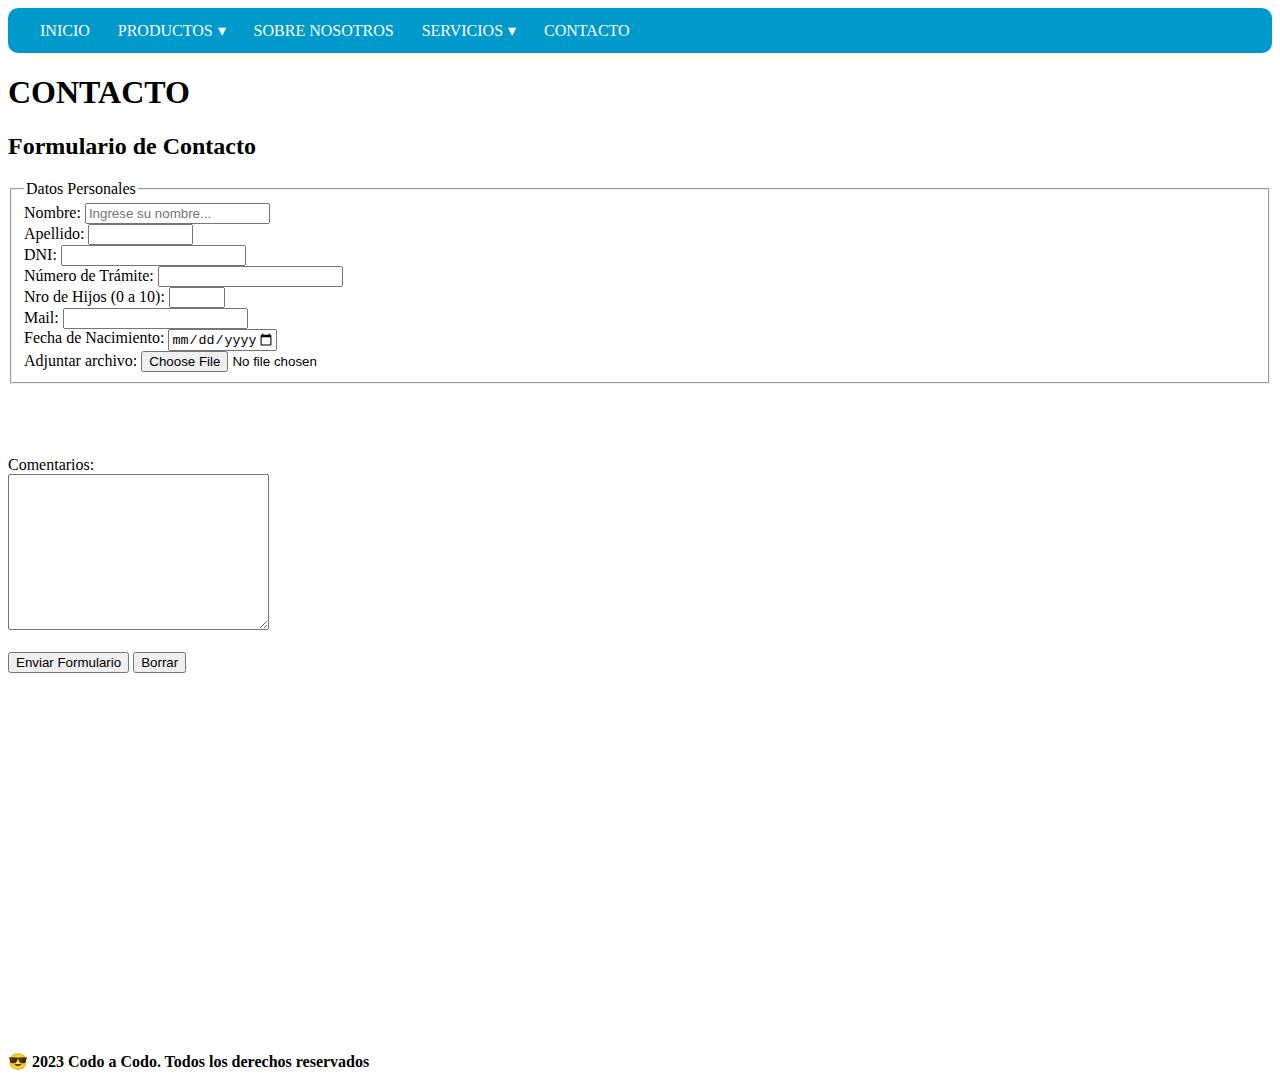
==== contacto.html @ e1ec59d2 "Proyecto Petspa" ====
<!DOCTYPE html>
<html>

<head>
    <meta charset='UTF-8'>
    <link rel='stylesheet' href='css/style.css'>
    <script src='js/script.js'></script>
    <title>PUPPY - Spa Canino</title>
    <!-- Agregar el Favicon -->
    <link rel="icon" href="img/android-chrome-192x192.png">
</head>

<body>
    <nav id='menu'>
        <input type='checkbox' id='responsive-menu' onclick='updatemenu()'><label></label>
        <ul>
            <li><a href='index.html'>INICIO</a></li>
            <li><a class='dropdown-arrow' href='http://'>PRODUCTOS</a>
                <ul class='sub-menus'>
                    <li><a href='http://'>Products 1</a></li>
                    <li><a href='http://'>Products 2</a></li>
                    <li><a href='http://'>Products 3</a></li>
                    <li><a href='http://'>Products 4</a></li>
                </ul>
            </li>
            <li><a href='sobrenosotros.html'>SOBRE NOSOTROS</a></li>
            <li><a class='dropdown-arrow' href='servicios.html'>SERVICIOS</a>
                <ul class='sub-menus'>
                    <li><a href='http://'>PELUQUERIA</a></li>
                    <li><a href='http://'>SPA</a></li>
                    <li><a href='http://'>Services 3</a></li>
                </ul>
            </li>
            <li><a href='contacto.html'>CONTACTO</a></li>
        </ul>
    </nav>



    <main>
        <section>
            <h1>CONTACTO</h1>
            <h2>Formulario de Contacto</h2>
            <form action="">
                <fieldset>
                    <legend>Datos Personales</legend>

                    <!-- Nombre -->
                    <label for="nombre">Nombre: </label>
                    <input type="text" name="nombre" id="nombre" placeholder="Ingrese su nombre...">

                    <br>
                    <!-- Apellido -->
                    <label for="apellido">Apellido: </label>
                    <input type="text" name="apellido" id="apellido" size="10" maxlength="5" required>

                    <br>
                    <!-- DNI -->
                    <label for="dni">DNI: </label>
                    <input type="number">

                    <br>
                    <!-- Nro de Trámite -->
                    <label for="nro_tramite">Número de Trámite: </label>
                    <input type="password">

                    <br>
                    <!-- Cant de Hijos -->
                    <label for="hijos">Nro de Hijos (0 a 10): </label>
                    <input type="number" min="0" max="10">

                    <br>
                    <!-- Mail -->
                    <label for="mail">Mail: </label>
                    <input type="email">

                    <br>
                    <!-- Fecha de Nacimiento -->
                    <label for="fecnac">Fecha de Nacimiento: </label>
                    <input type="date" min="2023-01-01" max="2023-12-31">

                    <br>
                    <!-- Adjuntar archivo -->
                    <label for="archivo">Adjuntar archivo: </label>
                    <input type="file">
                </fieldset>


                <br><br>

                </fieldset>

                <br><br>
                <!-- Comentarios -->
                <label for="comentarios">Comentarios: </label>
                <br>
                <textarea name="comentarios" id="comentarios" cols="30" rows="10"></textarea>

                <br><br>

                <!-- Botones -->
                <input type="submit" value="Enviar Formulario">
                <input type="reset" value="Borrar">


            </form>

        </section>
        <br><br><br>
        <section>
            <iframe
                src="https://www.google.com/maps/embed?pb=!1m18!1m12!1m3!1d210177.06960026242!2d-58.66172176718747!3d-34.6037389!2m3!1f0!2f0!3f0!3m2!1i1024!2i768!4f13.1!3m3!1m2!1s0x4aa9f0a6da5edb%3A0x11bead4e234e558b!2sObelisco!5e0!3m2!1ses!2sar!4v1692050566059!5m2!1ses!2sar"
                width="400" height="300" style="border:0;" allowfullscreen="" loading="lazy"
                referrerpolicy="no-referrer-when-downgrade"></iframe>
        </section>
    </main>



    <footer>
        <h4>😎 2023 Codo a Codo. Todos los derechos reservados </h4>
    </footer>
</body>

</html>
---- css/style.css ----
#menu {
	background: #0099CC;
	color: #FFF;
	height: 45px;
	padding-left: 18px;
	border-radius: 10px;
}
#menu ul, #menu li {
	margin: 0 auto;
	padding: 0;
	list-style: none
}
#menu ul {
	width: 100%;
}
#menu li {
	float: left;
	display: inline;
	position: relative;
}
#menu a {
	display: block;
	line-height: 45px;
	padding: 0 14px;
	text-decoration: none;
	color: #FFFFFF;
	font-size: 16px;
}
#menu a.dropdown-arrow:after {
	content: "\25BE";
	margin-left: 5px;
}
#menu li a:hover {
	color: #0099CC;
	background: #F2F2F2;
}
#menu input {
	display: none;
	margin: 0;
	padding: 0;
	height: 45px;
	width: 100%;
	opacity: 0;
	cursor: pointer
}
#menu label {
	display: none;
	line-height: 45px;
	text-align: center;
	position: absolute;
	left: 35px
}
#menu label:before {
	font-size: 1.6em;
	content: "\2261"; 
	margin-left: 20px;
}
#menu ul.sub-menus{
	height: auto;
	overflow: hidden;
	width: 170px;
	background: #444444;
	position: absolute;
	z-index: 99;
	display: none;
}
#menu ul.sub-menus li {
	display: block;
	width: 100%;
}
#menu ul.sub-menus a {
	color: #FFFFFF;
	font-size: 16px;
}
#menu li:hover ul.sub-menus {
	display: block
}
#menu ul.sub-menus a:hover{
	background: #F2F2F2;
	color: #444444;
}
@media screen and (max-width: 800px){
	#menu {position:relative}
	#menu ul {background:#111;position:absolute;top:100%;right:0;left:0;z-index:3;height:auto;display:none}
	#menu ul.sub-menus {width:100%;position:static;}
	#menu ul.sub-menus a {padding-left:30px;}
	#menu li {display:block;float:none;width:auto;}
	#menu input, #menu label {position:absolute;top:0;left:0;display:block}
	#menu input {z-index:4}
	#menu input:checked + label {color:white}
	#menu input:checked + label:before {content:"\00d7"}
	#menu input:checked ~ ul {display:block}
}
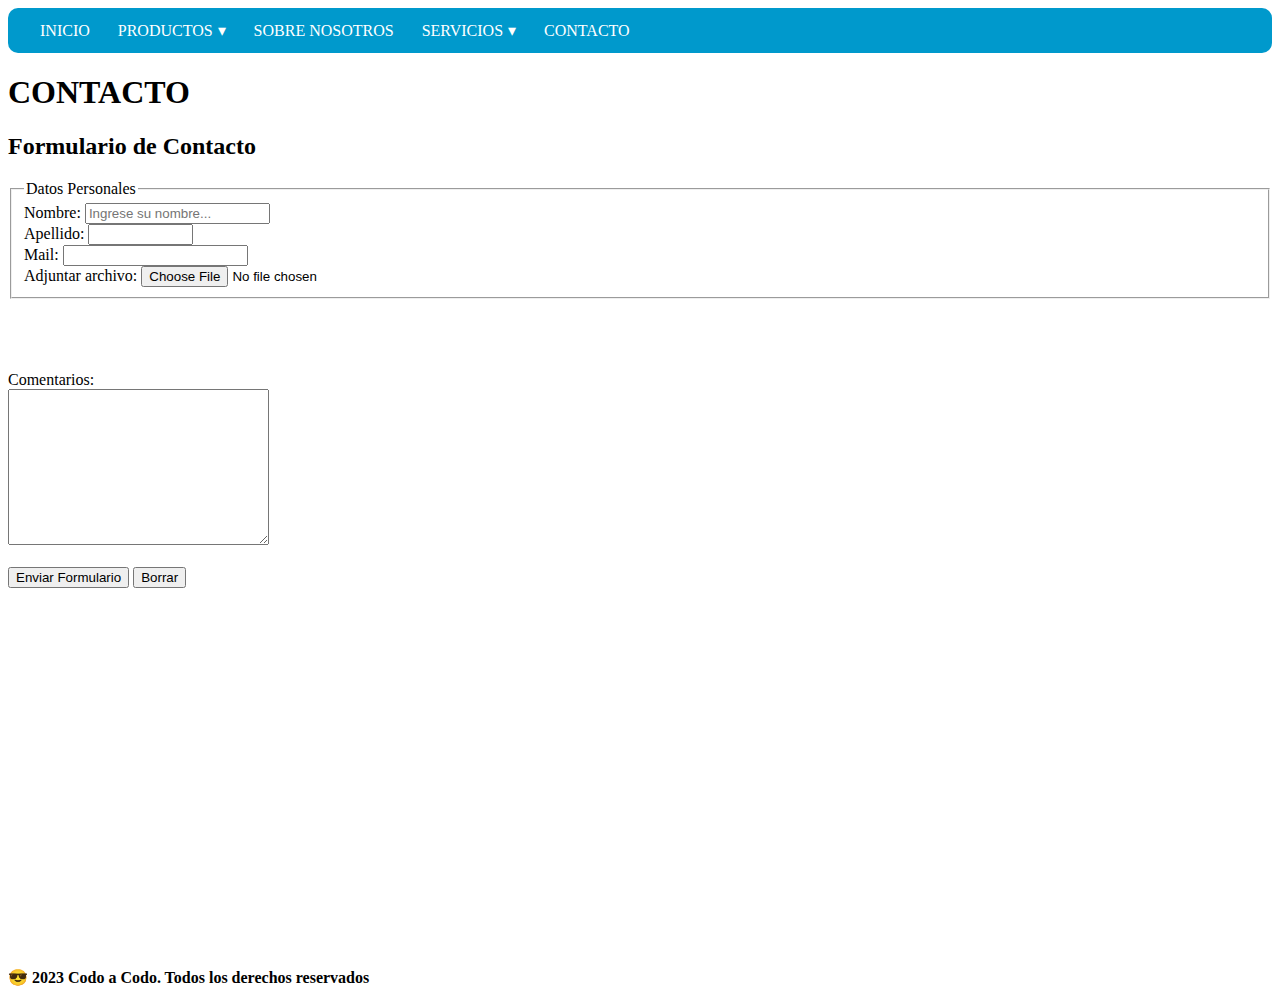
==== commit d97aeaa6: "Update proyecto" ====
--- a/contacto.html
+++ b/contacto.html
@@ -17,10 +17,10 @@
             <li><a href='index.html'>INICIO</a></li>
             <li><a class='dropdown-arrow' href='http://'>PRODUCTOS</a>
                 <ul class='sub-menus'>
-                    <li><a href='http://'>Products 1</a></li>
-                    <li><a href='http://'>Products 2</a></li>
-                    <li><a href='http://'>Products 3</a></li>
-                    <li><a href='http://'>Products 4</a></li>
+                    <li><a href='http://'>Producto 1</a></li>
+                    <li><a href='http://'>Producto 2</a></li>
+                    <li><a href='http://'>Producto 3</a></li>
+                    <li><a href='http://'>Producto 4</a></li>
                 </ul>
             </li>
             <li><a href='sobrenosotros.html'>SOBRE NOSOTROS</a></li>
@@ -28,7 +28,7 @@
                 <ul class='sub-menus'>
                     <li><a href='http://'>PELUQUERIA</a></li>
                     <li><a href='http://'>SPA</a></li>
-                    <li><a href='http://'>Services 3</a></li>
+                    <li><a href='http://'>ATENCIÓN VETERINARIA</a></li>
                 </ul>
             </li>
             <li><a href='contacto.html'>CONTACTO</a></li>
@@ -55,29 +55,9 @@
                     <input type="text" name="apellido" id="apellido" size="10" maxlength="5" required>
 
                     <br>
-                    <!-- DNI -->
-                    <label for="dni">DNI: </label>
-                    <input type="number">
-
-                    <br>
-                    <!-- Nro de Trámite -->
-                    <label for="nro_tramite">Número de Trámite: </label>
-                    <input type="password">
-
-                    <br>
-                    <!-- Cant de Hijos -->
-                    <label for="hijos">Nro de Hijos (0 a 10): </label>
-                    <input type="number" min="0" max="10">
-
-                    <br>
                     <!-- Mail -->
                     <label for="mail">Mail: </label>
                     <input type="email">
-
-                    <br>
-                    <!-- Fecha de Nacimiento -->
-                    <label for="fecnac">Fecha de Nacimiento: </label>
-                    <input type="date" min="2023-01-01" max="2023-12-31">
 
                     <br>
                     <!-- Adjuntar archivo -->
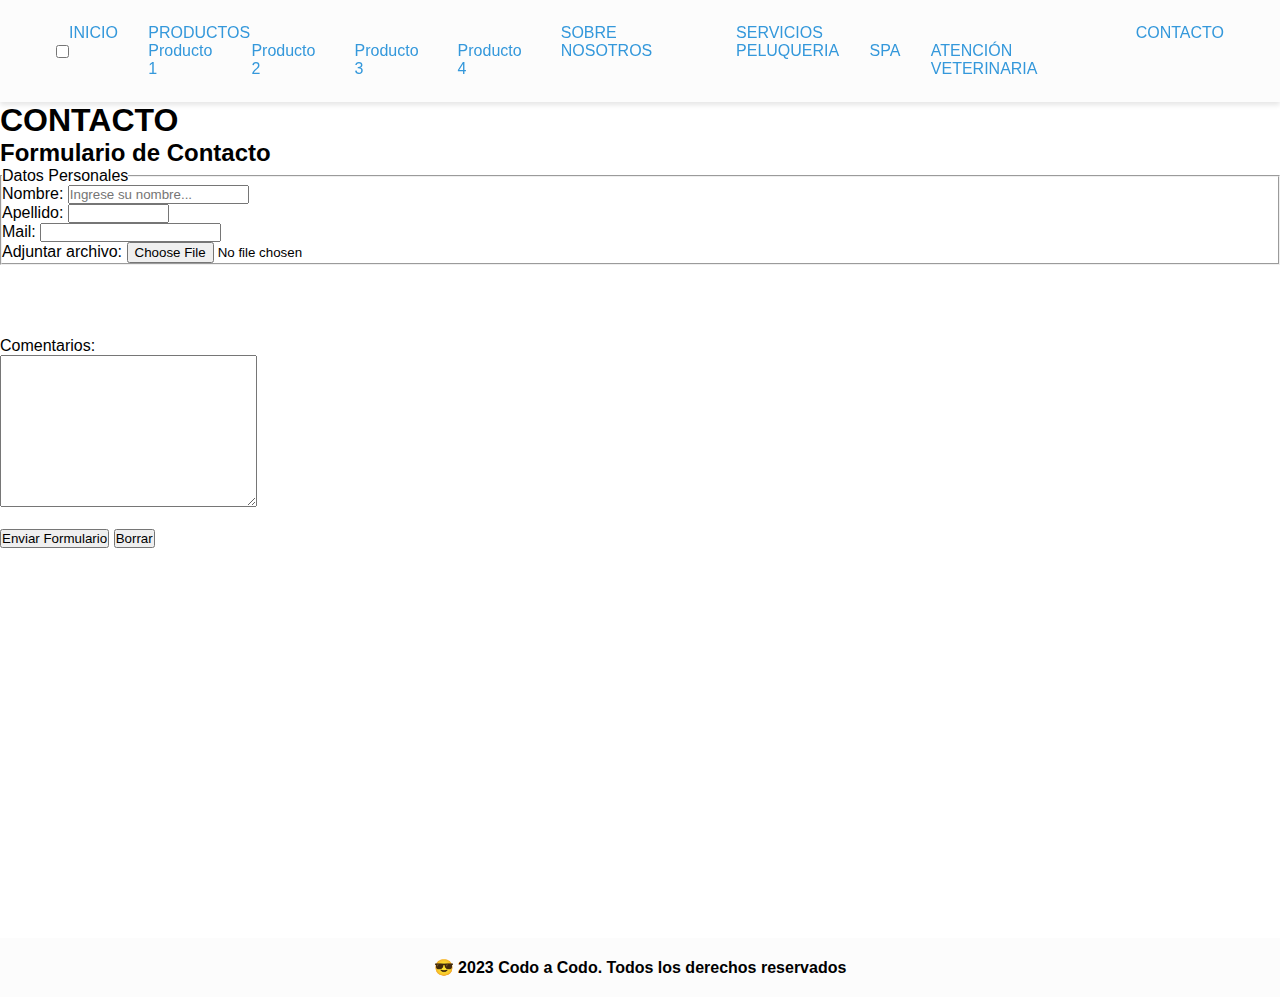
==== commit 291bcd8d: "Add files via upload" ====
--- a/contacto.html
+++ b/contacto.html
@@ -1,105 +1,105 @@
-<!DOCTYPE html>
-<html>
-
-<head>
-    <meta charset='UTF-8'>
-    <link rel='stylesheet' href='css/style.css'>
-    <script src='js/script.js'></script>
-    <title>PUPPY - Spa Canino</title>
-    <!-- Agregar el Favicon -->
-    <link rel="icon" href="img/android-chrome-192x192.png">
-</head>
-
-<body>
-    <nav id='menu'>
-        <input type='checkbox' id='responsive-menu' onclick='updatemenu()'><label></label>
-        <ul>
-            <li><a href='index.html'>INICIO</a></li>
-            <li><a class='dropdown-arrow' href='http://'>PRODUCTOS</a>
-                <ul class='sub-menus'>
-                    <li><a href='http://'>Producto 1</a></li>
-                    <li><a href='http://'>Producto 2</a></li>
-                    <li><a href='http://'>Producto 3</a></li>
-                    <li><a href='http://'>Producto 4</a></li>
-                </ul>
-            </li>
-            <li><a href='sobrenosotros.html'>SOBRE NOSOTROS</a></li>
-            <li><a class='dropdown-arrow' href='servicios.html'>SERVICIOS</a>
-                <ul class='sub-menus'>
-                    <li><a href='http://'>PELUQUERIA</a></li>
-                    <li><a href='http://'>SPA</a></li>
-                    <li><a href='http://'>ATENCIÓN VETERINARIA</a></li>
-                </ul>
-            </li>
-            <li><a href='contacto.html'>CONTACTO</a></li>
-        </ul>
-    </nav>
-
-
-
-    <main>
-        <section>
-            <h1>CONTACTO</h1>
-            <h2>Formulario de Contacto</h2>
-            <form action="">
-                <fieldset>
-                    <legend>Datos Personales</legend>
-
-                    <!-- Nombre -->
-                    <label for="nombre">Nombre: </label>
-                    <input type="text" name="nombre" id="nombre" placeholder="Ingrese su nombre...">
-
-                    <br>
-                    <!-- Apellido -->
-                    <label for="apellido">Apellido: </label>
-                    <input type="text" name="apellido" id="apellido" size="10" maxlength="5" required>
-
-                    <br>
-                    <!-- Mail -->
-                    <label for="mail">Mail: </label>
-                    <input type="email">
-
-                    <br>
-                    <!-- Adjuntar archivo -->
-                    <label for="archivo">Adjuntar archivo: </label>
-                    <input type="file">
-                </fieldset>
-
-
-                <br><br>
-
-                </fieldset>
-
-                <br><br>
-                <!-- Comentarios -->
-                <label for="comentarios">Comentarios: </label>
-                <br>
-                <textarea name="comentarios" id="comentarios" cols="30" rows="10"></textarea>
-
-                <br><br>
-
-                <!-- Botones -->
-                <input type="submit" value="Enviar Formulario">
-                <input type="reset" value="Borrar">
-
-
-            </form>
-
-        </section>
-        <br><br><br>
-        <section>
-            <iframe
-                src="https://www.google.com/maps/embed?pb=!1m18!1m12!1m3!1d210177.06960026242!2d-58.66172176718747!3d-34.6037389!2m3!1f0!2f0!3f0!3m2!1i1024!2i768!4f13.1!3m3!1m2!1s0x4aa9f0a6da5edb%3A0x11bead4e234e558b!2sObelisco!5e0!3m2!1ses!2sar!4v1692050566059!5m2!1ses!2sar"
-                width="400" height="300" style="border:0;" allowfullscreen="" loading="lazy"
-                referrerpolicy="no-referrer-when-downgrade"></iframe>
-        </section>
-    </main>
-
-
-
-    <footer>
-        <h4>😎 2023 Codo a Codo. Todos los derechos reservados </h4>
-    </footer>
-</body>
-
+<!DOCTYPE html>
+<html>
+
+<head>
+    <meta charset='UTF-8'>
+    <link rel='stylesheet' href='css/style.css'>
+    <script src='js/script.js'></script>
+    <title>PUPPY - Spa Canino</title>
+    <!-- Agregar el Favicon -->
+    <link rel="icon" href="img/android-chrome-192x192.png">
+</head>
+
+<body>
+    <nav id='menu'>
+        <input type='checkbox' id='responsive-menu' onclick='updatemenu()'><label></label>
+        <ul>
+            <li><a href='index.html'>INICIO</a></li>
+            <li><a class='dropdown-arrow' href='http://'>PRODUCTOS</a>
+                <ul class='sub-menus'>
+                    <li><a href='http://'>Producto 1</a></li>
+                    <li><a href='http://'>Producto 2</a></li>
+                    <li><a href='http://'>Producto 3</a></li>
+                    <li><a href='http://'>Producto 4</a></li>
+                </ul>
+            </li>
+            <li><a href='sobrenosotros.html'>SOBRE NOSOTROS</a></li>
+            <li><a class='dropdown-arrow' href='servicios.html'>SERVICIOS</a>
+                <ul class='sub-menus'>
+                    <li><a href='http://'>PELUQUERIA</a></li>
+                    <li><a href='http://'>SPA</a></li>
+                    <li><a href='http://'>ATENCIÓN VETERINARIA</a></li>
+                </ul>
+            </li>
+            <li><a href='contacto.html'>CONTACTO</a></li>
+        </ul>
+    </nav>
+
+
+
+    <main>
+        <section>
+            <h1>CONTACTO</h1>
+            <h2>Formulario de Contacto</h2>
+            <form action="">
+                <fieldset>
+                    <legend>Datos Personales</legend>
+
+                    <!-- Nombre -->
+                    <label for="nombre">Nombre: </label>
+                    <input type="text" name="nombre" id="nombre" placeholder="Ingrese su nombre...">
+
+                    <br>
+                    <!-- Apellido -->
+                    <label for="apellido">Apellido: </label>
+                    <input type="text" name="apellido" id="apellido" size="10" maxlength="5" required>
+
+                    <br>
+                    <!-- Mail -->
+                    <label for="mail">Mail: </label>
+                    <input type="email">
+
+                    <br>
+                    <!-- Adjuntar archivo -->
+                    <label for="archivo">Adjuntar archivo: </label>
+                    <input type="file">
+                </fieldset>
+
+
+                <br><br>
+
+                </fieldset>
+
+                <br><br>
+                <!-- Comentarios -->
+                <label for="comentarios">Comentarios: </label>
+                <br>
+                <textarea name="comentarios" id="comentarios" cols="30" rows="10"></textarea>
+
+                <br><br>
+
+                <!-- Botones -->
+                <input type="submit" value="Enviar Formulario">
+                <input type="reset" value="Borrar">
+
+
+            </form>
+
+        </section>
+        <br><br><br>
+        <section>
+            <iframe
+                src="https://www.google.com/maps/embed?pb=!1m18!1m12!1m3!1d210177.06960026242!2d-58.66172176718747!3d-34.6037389!2m3!1f0!2f0!3f0!3m2!1i1024!2i768!4f13.1!3m3!1m2!1s0x4aa9f0a6da5edb%3A0x11bead4e234e558b!2sObelisco!5e0!3m2!1ses!2sar!4v1692050566059!5m2!1ses!2sar"
+                width="400" height="300" style="border:0;" allowfullscreen="" loading="lazy"
+                referrerpolicy="no-referrer-when-downgrade"></iframe>
+        </section>
+    </main>
+
+
+
+    <footer>
+        <h4>😎 2023 Codo a Codo. Todos los derechos reservados </h4>
+    </footer>
+</body>
+
 </html>--- a/css/style.css
+++ b/css/style.css
@@ -1,93 +1,226 @@
-#menu {
-	background: #0099CC;
-	color: #FFF;
-	height: 45px;
-	padding-left: 18px;
-	border-radius: 10px;
-}
-#menu ul, #menu li {
-	margin: 0 auto;
-	padding: 0;
-	list-style: none
-}
-#menu ul {
-	width: 100%;
-}
-#menu li {
-	float: left;
-	display: inline;
-	position: relative;
-}
-#menu a {
-	display: block;
-	line-height: 45px;
-	padding: 0 14px;
-	text-decoration: none;
-	color: #FFFFFF;
-	font-size: 16px;
-}
-#menu a.dropdown-arrow:after {
-	content: "\25BE";
-	margin-left: 5px;
-}
-#menu li a:hover {
-	color: #0099CC;
-	background: #F2F2F2;
-}
-#menu input {
-	display: none;
-	margin: 0;
-	padding: 0;
-	height: 45px;
-	width: 100%;
-	opacity: 0;
-	cursor: pointer
-}
-#menu label {
-	display: none;
-	line-height: 45px;
-	text-align: center;
-	position: absolute;
-	left: 35px
-}
-#menu label:before {
-	font-size: 1.6em;
-	content: "\2261"; 
-	margin-left: 20px;
-}
-#menu ul.sub-menus{
-	height: auto;
-	overflow: hidden;
-	width: 170px;
-	background: #444444;
-	position: absolute;
-	z-index: 99;
-	display: none;
-}
-#menu ul.sub-menus li {
-	display: block;
-	width: 100%;
-}
-#menu ul.sub-menus a {
-	color: #FFFFFF;
-	font-size: 16px;
-}
-#menu li:hover ul.sub-menus {
-	display: block
-}
-#menu ul.sub-menus a:hover{
-	background: #F2F2F2;
-	color: #444444;
-}
-@media screen and (max-width: 800px){
-	#menu {position:relative}
-	#menu ul {background:#111;position:absolute;top:100%;right:0;left:0;z-index:3;height:auto;display:none}
-	#menu ul.sub-menus {width:100%;position:static;}
-	#menu ul.sub-menus a {padding-left:30px;}
-	#menu li {display:block;float:none;width:auto;}
-	#menu input, #menu label {position:absolute;top:0;left:0;display:block}
-	#menu input {z-index:4}
-	#menu input:checked + label {color:white}
-	#menu input:checked + label:before {content:"\00d7"}
-	#menu input:checked ~ ul {display:block}
-}
+:root {
+    --font-family: 'Poppins', sans-serif;
+    --normal-font: 400;
+    --bold-font: 700;
+    --bolder-font: 900;
+    --bg-color: #fcfcfc;
+    --primary-color: #AED6F1;
+    --secondary-color: #ff7235;
+    --primary-shadow: #8b8eaf;
+    --secondary-shadow: #a17a69;
+    --bottom-margin: 0.5rem;
+    --bottom-margin-2: 1rem;
+    --line-height: 1.7rem;
+    --transition: 0.3s;
+}
+
+html {
+    scroll-behavior: smooth;
+}
+
+* {
+    margin: 0;
+    padding: 0;
+    box-sizing: border-box;
+}
+
+ul {
+    list-style-type: none;
+}
+
+a {
+    text-decoration: none;
+    color: var(--primary-color);
+}
+
+a:hover {
+    color: var(--secondary-color);
+}
+
+body {
+    font-family: var(--font-family);
+}
+
+/* Barra de navegación */
+
+nav {
+    position: sticky;
+    top: 0;
+    left: 0;
+    z-index: 1;
+    display: flex;
+    align-items: center;
+    justify-content: space-between;
+    padding: 1.5rem 3.5rem;
+    background-color: var(--bg-color);
+    box-shadow: 0 3px 5px rgba(0, 0, 0, 0.1);
+    color: #3498DB;
+}
+
+nav h1 {
+    color: var(--color-primario);
+	font-size: 2rem;
+}
+
+nav img {
+	height: 2rem;
+    width: 4rem;
+}
+
+nav a {
+    color: var(--color-primario);
+    transition: var(--transicion);
+}
+
+nav a:hover {
+    color: var(--valor-secundario);
+    border-bottom: 2px solid var(--valor-secundario);
+}
+
+nav ul {
+    display: flex;
+    gap: 1.9rem;
+}
+
+nav ul li {
+    font-weight: var(--negrita);
+}
+
+.menu-hamburguesa {
+    color: var(--primary-color);
+    font-size: 2rem;
+    border: 0;
+    background-color: transparent;
+    cursor: pointer;
+    display: none;
+}
+
+/* Sobre nosotros */
+
+.hero {
+    display: flex;
+    align-items: center;
+    justify-content: center;
+    gap: 2.5rem;
+    max-width: 55.75rem;
+    margin: auto;
+}
+
+.hero img {
+    height: 20.5rem;
+    width: 30.5rem;
+}
+
+.bio {
+    width: 25rem;
+    padding: 0.625rem;
+    border-radius: 6px;
+    box-shadow: 0px 2px 15px 2px var(--primary-shadow);
+}
+
+.bio h2 {
+    margin-bottom: var(--bottom-margin);
+}
+
+.bio p {
+    line-height: var(--line-height);
+    padding: 0.3rem 0;
+}
+
+/* Mas sobre nosotros */
+
+.mas-sobre {
+    background-color: var(--primary-color);
+    padding: 1rem 15rem;
+}
+
+.mas-sobre h2 {
+    margin-bottom: var(--bottom-margin);
+    text-align: center;
+}
+
+.mas-sobre p {
+    line-height: var(--line-height);
+    padding: 0.4rem;
+}
+
+/* Footer */
+
+footer {
+    background-color: var(--bg-color);
+    padding: 1.25rem;
+    text-align: center;
+    margin: 2rem 0 0;
+}
+
+/* Responsive */
+@media screen and (max-width: 720px) {
+    nav {
+        padding: 1.5rem 1rem;
+    }
+
+    nav ul {
+        position: fixed;
+        background-color: var(--bg-color);
+        flex-direction: column;
+        top: 86px;
+        left: 10%;
+        width: 80%;
+        text-align: center;
+        transform: translateX(120%);
+        transition: transform 0.5s ease-in;
+    }
+
+    nav ul li {
+        margin: 8px;
+    }
+
+    .burger-menu {
+        display: block;
+    }
+
+    nav ul.show {
+        transform: translateX(0);
+    }
+
+    .hero {
+        margin-top: -0.1rem;
+        flex-direction: column;
+        gap: 0;
+    }
+
+    .hero img {
+        height: 25.5rem;
+        width: 30rem;
+    }
+
+    .bio {
+        margin-top: -0.1rem;
+        width: 20.5rem;
+    }
+
+    .mas-sobre {
+        margin-top: 2rem;
+        padding: 1rem 3.5rem;
+    }
+
+    .mas-sobre h2 {
+        text-align: center;
+    }
+
+    .mas-sobre p {
+        text-align: justify;
+    }
+
+}
+
+@media screen and (max-width: 420px) {
+    .hero img {
+        height: 20.5rem;
+        width: 23rem;
+    }
+
+    .bio {
+        width: 18.3rem;
+    }
+}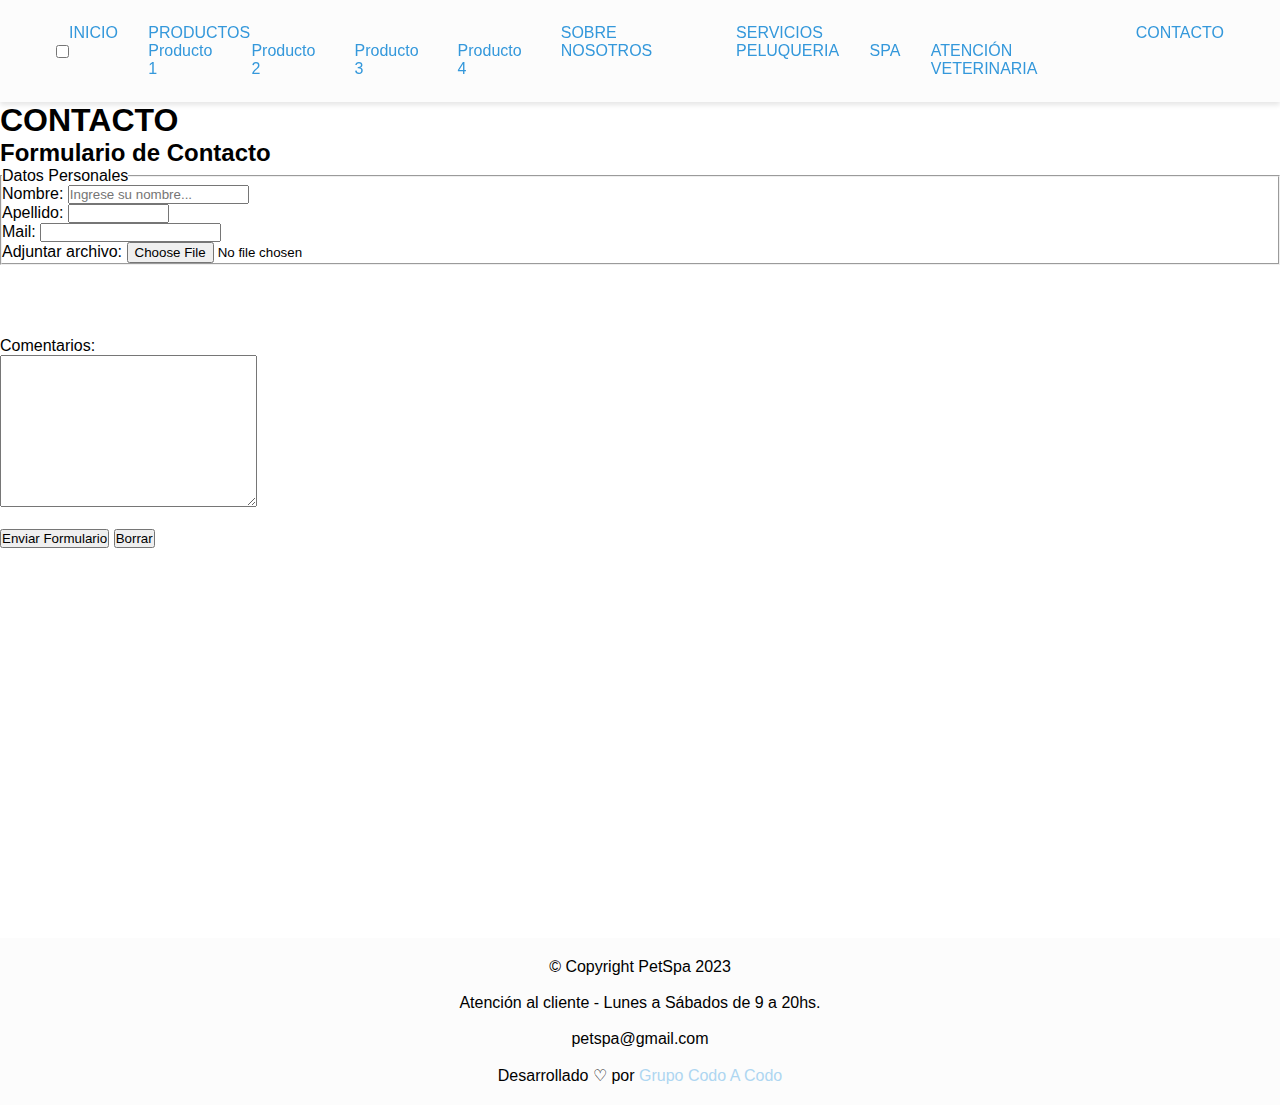
==== commit 9727956d: "Update contacto.html" ====
--- a/contacto.html
+++ b/contacto.html
@@ -98,8 +98,19 @@
 
 
     <footer>
-        <h4>😎 2023 Codo a Codo. Todos los derechos reservados </h4>
+         <div class="container">
+            <p class="copy">&copy; Copyright PetSpa 2023</p>
+            <br>
+            <p>Atención al cliente - Lunes a Sábados de 9 a 20hs.</p>
+            <br>
+            <p><a href="mailto:petspa@gmail.com"></a>petspa@gmail.com</p>
+            <br>
+            <p class="copy">
+                Desarrollado &#x2661; por
+                <a href="https://twitter.com/koladechris" target="_blank">Grupo Codo A Codo</a>
+            </p>
+        </div>
     </footer>
 </body>
 
-</html>+</html>
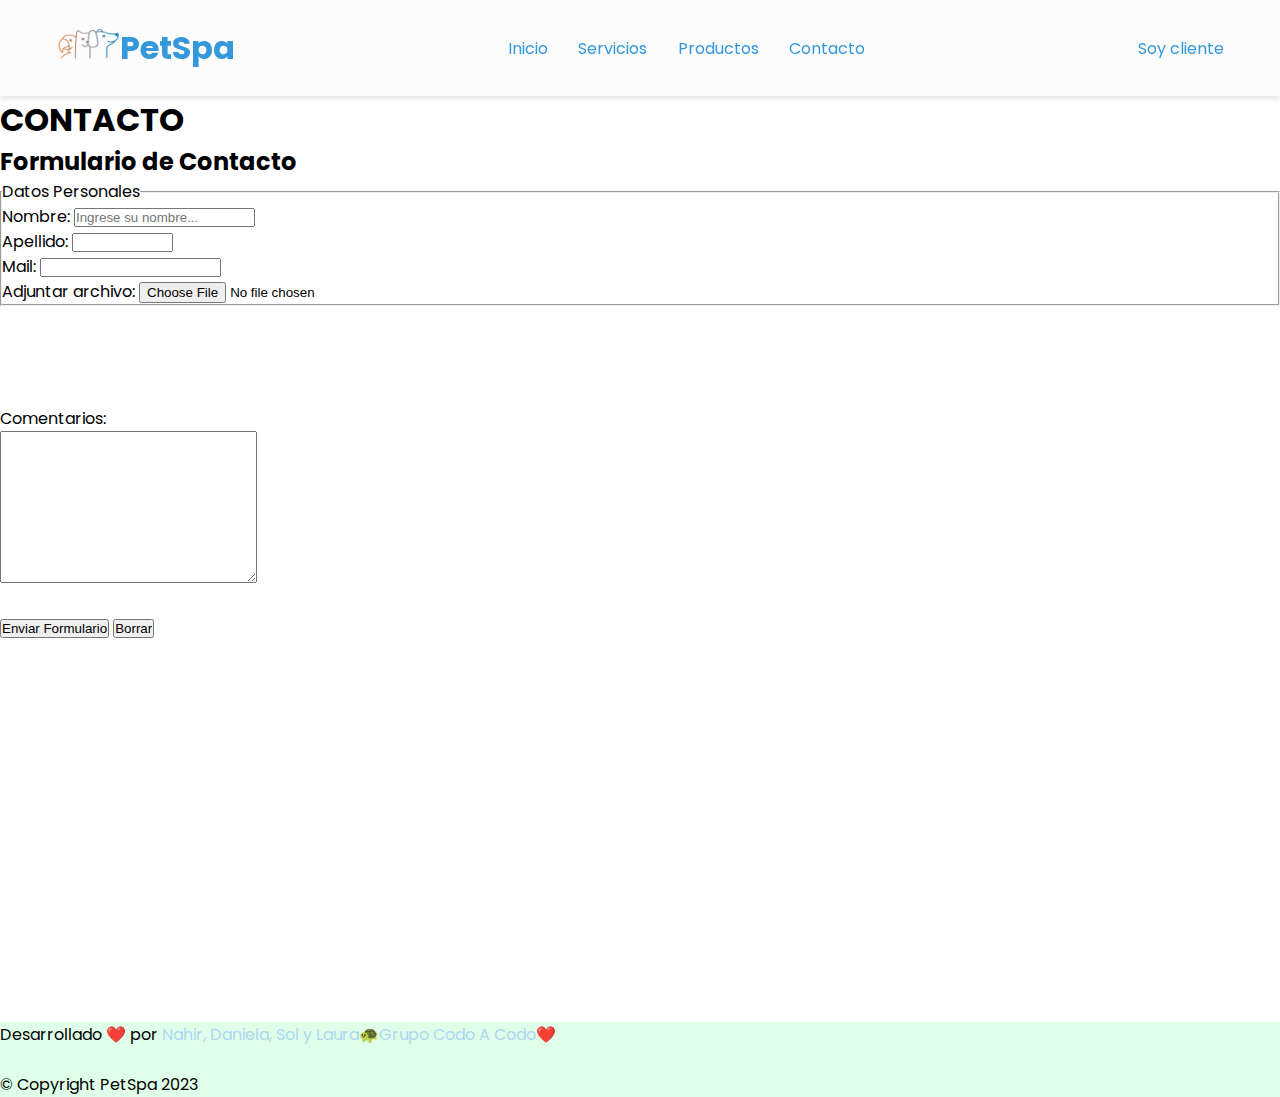
==== commit 88c79d17: "Update contacto.html" ====
--- a/contacto.html
+++ b/contacto.html
@@ -2,38 +2,37 @@
 <html>
 
 <head>
-    <meta charset='UTF-8'>
-    <link rel='stylesheet' href='css/style.css'>
-    <script src='js/script.js'></script>
-    <title>PUPPY - Spa Canino</title>
+    <meta charset="UTF-8" />
+    <link rel="stylesheet" href="css/style.css" />
+    <meta http-equiv="X-UA-Compatible" content="IE=edge">
+    <title>PetSpa-Servicios</title>
     <!-- Agregar el Favicon -->
-    <link rel="icon" href="img/android-chrome-192x192.png">
+    <link rel="icon" href="img/favicon.png" />
+
+    <!-- Agregar fuentes -->
+    <link rel="preconnect" href="https://fonts.googleapis.com">
+    <link rel="preconnect" href="https://fonts.gstatic.com" crossorigin>
+    <link href="https://fonts.googleapis.com/css2?family=Poppins:wght@500&display=swap" rel="stylesheet">
 </head>
 
 <body>
-    <nav id='menu'>
-        <input type='checkbox' id='responsive-menu' onclick='updatemenu()'><label></label>
+    <!-- Navbar -->
+    <nav>
+        <h1><img src="img/logo.png" alt=""></a>PetSpa</h1>
+        <ul class="navegacion">
+            <li><a href="index.html" class="nav-link">Inicio</a></li>
+            <li><a href="servicios.html" class="nav-link">Servicios</a></li>
+            <li><a href="productos.html" class="nav-link">Productos</a></li>
+            <li><a href="contacto.html" class="nav-link">Contacto</a></li>
+        </ul>
         <ul>
-            <li><a href='index.html'>INICIO</a></li>
-            <li><a class='dropdown-arrow' href='http://'>PRODUCTOS</a>
-                <ul class='sub-menus'>
-                    <li><a href='http://'>Producto 1</a></li>
-                    <li><a href='http://'>Producto 2</a></li>
-                    <li><a href='http://'>Producto 3</a></li>
-                    <li><a href='http://'>Producto 4</a></li>
-                </ul>
-            </li>
-            <li><a href='sobrenosotros.html'>SOBRE NOSOTROS</a></li>
-            <li><a class='dropdown-arrow' href='servicios.html'>SERVICIOS</a>
-                <ul class='sub-menus'>
-                    <li><a href='http://'>PELUQUERIA</a></li>
-                    <li><a href='http://'>SPA</a></li>
-                    <li><a href='http://'>ATENCIÓN VETERINARIA</a></li>
-                </ul>
-            </li>
-            <li><a href='contacto.html'>CONTACTO</a></li>
+            <li><a href="#" class="nav-link">Soy cliente</a></li>
         </ul>
+        <button class="menu-hamburguesa" id="menu-hamburguesa">
+            <ion-icon class="barras" name="menu-outline"></ion-icon>
+        </button>
     </nav>
+
 
 
 
@@ -98,18 +97,17 @@
 
 
     <footer>
-         <div class="container">
-            <p class="copy">&copy; Copyright PetSpa 2023</p>
-            <br>
-            <p>Atención al cliente - Lunes a Sábados de 9 a 20hs.</p>
-            <br>
-            <p><a href="mailto:petspa@gmail.com"></a>petspa@gmail.com</p>
-            <br>
-            <p class="copy">
-                Desarrollado &#x2661; por
-                <a href="https://twitter.com/koladechris" target="_blank">Grupo Codo A Codo</a>
-            </p>
-        </div>
+        <div class="grid-container">
+
+            <div class="item1">
+                <p class="copy">
+                    Desarrollado ❤️ por
+                    <a href="https://twitter.com/koladechris" target="_blank">Nahir, Daniela, Sol y Laura🐢Grupo Codo A
+                        Codo❤️</a>
+                    <br><br>
+                <p class="copy">&copy; Copyright PetSpa 2023</p>
+                </p>
+            </div>
     </footer>
 </body>
 
--- a/css/style.css
+++ b/css/style.css
@@ -40,6 +40,19 @@
 body {
     font-family: var(--font-family);
 }
+button {
+    font-size: 2.2;
+    font-weight: bold;
+    padding: 10px 30px;
+    border-radius: 15;
+    border: 2px solid rgba(0, 0, 0, 0.5);
+    box-shadow: 2px 2px 10px rgba(0, 0, 0, 0.5);
+    color: white;
+    background-color: #fc73b8;
+}
+button:hover {
+    background-color:hsl(330, 68%, 62%);
+}
 
 /* Barra de navegación */
 
@@ -144,16 +157,93 @@
     padding: 0.4rem;
 }
 
+/* Servicios */
+.servicios { 
+    background-color: var(--primary-color);
+    padding: 1rem 15rem;
+}
+
+
+.servicios h3 {
+    margin-bottom: var(--bottom-margin);
+    text-align: center;
+}
+   
+
+.servicios p {
+    line-height: var(--line-height);
+    padding: 0.4rem;   
+}
+/*Productos*/
+
+.productos { 
+    background-color: var(--primary-color);
+    padding: 1rem 15rem;
+}
+
+.productos h2 {
+    text-align: center;
+    margin-top: 50px;
+    font-size: 2rem;
+
+}
+
+.productos h3 
+{text-align: center;
+margin-top: 50px;
+font-size: 2rem;}
+
+.slider-frame {
+    width: 350px;
+    height: auto;
+    margin: 50px auto 0;
+    overflow: hidden;
+    
+}
+.slider-frame ul {
+    display: flex;
+    padding: 0;
+    width: 400%;
+    animation: slide 16s infinite alternate ease-in-out;
+}
+.slider-frame li {
+    list-style: none;
+    width: 100%;
+}
+.slider-frame img {
+    width: 100%;
+
+}
+
+@keyframes slide {
+    0% {margin-left: 0%;}
+    20% {margin-left: 0%;}
+
+    25% {margin-left: -100%;}
+    45% {margin-left: -100%;}
+
+    50% {margin-left: -200%;}
+    70% {margin-left: -200%;}
+
+    75% {margin-left: -300%;}
+    95% {margin-left: -300%;}
+}
+
+
+
+
 /* Footer */
 
 footer {
-    background-color: var(--bg-color);
-    padding: 1.25rem;
-    text-align: center;
-    margin: 2rem 0 0;
+    background-color: hsl(135, 100%, 94%) ;
+    
+   display: flex;
+   flex-direction: column;
+   align-self: start;
 }
 
 /* Responsive */
+
 @media screen and (max-width: 720px) {
     nav {
         padding: 1.5rem 1rem;
@@ -212,6 +302,19 @@
         text-align: justify;
     }
 
+    .servicios {
+        margin-top: 2rem;
+        padding: 1rem 3.5rem;   
+    }
+
+    .servicios h3 {
+        text-align: center; 
+    }
+
+    .servicios p {
+        text-align: justify;    
+    }
+
 }
 
 @media screen and (max-width: 420px) {
@@ -223,4 +326,4 @@
     .bio {
         width: 18.3rem;
     }
-}+}
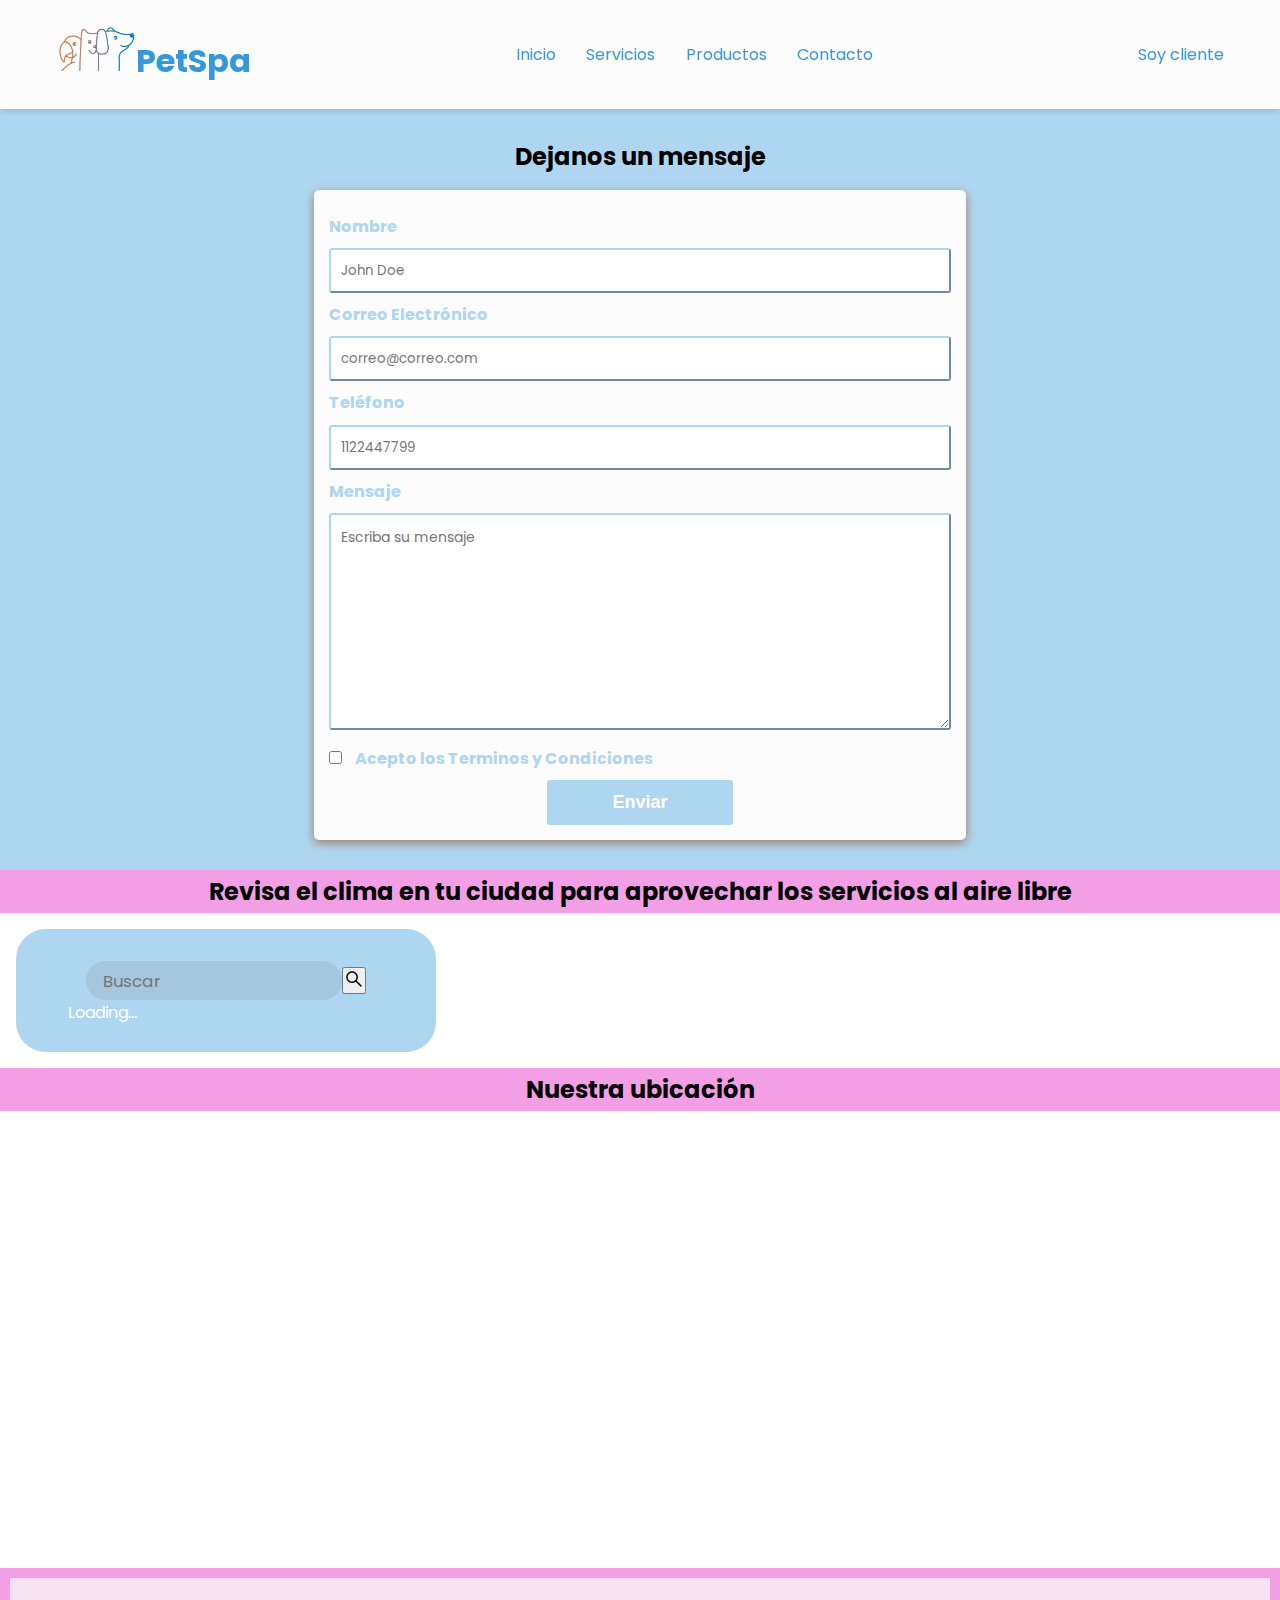
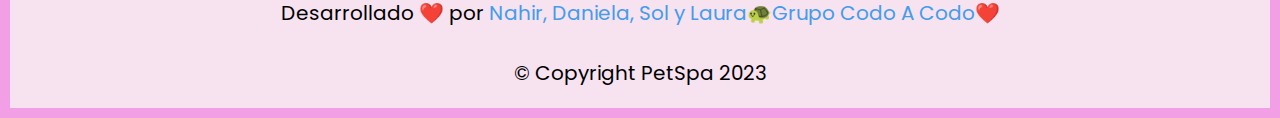
==== commit 7704adb1: "Cambios finales" ====
--- a/contacto.html
+++ b/contacto.html
@@ -1,97 +1,166 @@
 <!DOCTYPE html>
-<html>
+<html lang="es">
 
 <head>
-    <meta charset="UTF-8" />
-    <link rel="stylesheet" href="css/style.css" />
-    <meta http-equiv="X-UA-Compatible" content="IE=edge">
-    <title>PetSpa-Servicios</title>
+    <meta charset='UTF-8'>
+    <meta http-equiv="X-UA-Compatible" content="IE=edge" />
+    <meta name="viewport" content="width=device-width, initial-scale=1.0" />
+
+    <!-- CSS -->
+    <link rel='stylesheet' href='css/style.css'>
+    <!-- JS -->
+    <script src="js/clima.js"></script>
+
+
     <!-- Agregar el Favicon -->
-    <link rel="icon" href="img/favicon.png" />
+    <link rel="icon" href="img/favicon.png">
 
     <!-- Agregar fuentes -->
     <link rel="preconnect" href="https://fonts.googleapis.com">
     <link rel="preconnect" href="https://fonts.gstatic.com" crossorigin>
     <link href="https://fonts.googleapis.com/css2?family=Poppins:wght@500&display=swap" rel="stylesheet">
+    <link rel="stylesheet" href="https://cdnjs.cloudflare.com/ajax/libs/font-awesome/6.4.2/css/all.min.css"
+        integrity="sha512-z3gLpd7yknf1YoNbCzqRKc4qyor8gaKU1qmn+CShxbuBusANI9QpRohGBreCFkKxLhei6S9CQXFEbbKuqLg0DA=="
+        crossorigin="anonymous" referrerpolicy="no-referrer" />
+
+    <title>PetSpa</title>
 </head>
 
 <body>
-    <!-- Navbar -->
-    <nav>
-        <h1><img src="img/logo.png" alt=""></a>PetSpa</h1>
-        <ul class="navegacion">
-            <li><a href="index.html" class="nav-link">Inicio</a></li>
-            <li><a href="servicios.html" class="nav-link">Servicios</a></li>
-            <li><a href="productos.html" class="nav-link">Productos</a></li>
-            <li><a href="contacto.html" class="nav-link">Contacto</a></li>
-        </ul>
-        <ul>
-            <li><a href="#" class="nav-link">Soy cliente</a></li>
-        </ul>
-        <button class="menu-hamburguesa" id="menu-hamburguesa">
-            <ion-icon class="barras" name="menu-outline"></ion-icon>
-        </button>
-    </nav>
+    <header>
+        <!-- Navbar -->
+        <nav>
+            <h1><img src="img/logo.png" alt="logo"></a>PetSpa</h1>
+            <ul class="navegacion">
+                <li><a href="index.html" class="nav-link">Inicio</a></li>
+                <li><a href="servicios.html" class="nav-link">Servicios</a></li>
+                <li><a href="productos.html" class="nav-link">Productos</a></li>
+                <li><a href="contacto.html" class="nav-link">Contacto</a></li>
+            </ul>
+            <ul>
+                <li><a href="#" class="nav-link">Soy cliente</a></li>
+            </ul>
+            <button class="menu-hamburguesa" id="menu-hamburguesa">
+                <ion-icon class="barras" name="menu-outline"></ion-icon>
+            </button>
+        </nav>
+    </header>
+
+    <main>
+        <section class="contact" id="contact">
+            <h2>Dejanos un mensaje</h2>
+            <div class="contact-form-container">
+                <div class="contact-form">
+                    <!-- Formulario -->
+                    <form id="formulario">
+
+                        <!-- Grupo: Nombre -->
+                        <div class="formulario__grupo" id="grupo__nombre">
+                            <label for="nombre" class="formulario__label">Nombre</label>
+                            <div class="formulario__grupo-input">
+                                <input type="text" class="formulario__input" name="nombre" id="nombre"
+                                    placeholder="John Doe">
+                                <i class="formulario__validacion-estado fas fa-times-circle"></i>
+                            </div>
+                            <p class="formulario__input-error">El usuario tiene que ser de 4 a 16 dígitos y solo puede
+                                contener numeros, letras y guion bajo.</p>
+                        </div>
 
 
+                        <!-- Grupo: Correo Electronico -->
+                        <div class="formulario__grupo" id="grupo__correo">
+                            <label for="correo" class="formulario__label">Correo Electrónico</label>
+                            <div class="formulario__grupo-input">
+                                <input type="email" class="formulario__input" name="correo" id="correo"
+                                    placeholder="correo@correo.com">
+                                <i class="formulario__validacion-estado fas fa-times-circle"></i>
+                            </div>
+                            <p class="formulario__input-error">El correo solo puede contener letras, numeros, puntos,
+                                guiones y guion bajo.</p>
+                        </div>
 
+                        <!-- Grupo: Teléfono -->
+                        <div class="formulario__grupo" id="grupo__telefono">
+                            <label for="telefono" class="formulario__label">Teléfono</label>
+                            <div class="formulario__grupo-input">
+                                <input type="text" class="formulario__input" name="telefono" id="telefono"
+                                    placeholder="1122447799">
+                                <i class="formulario__validacion-estado fas fa-times-circle"></i>
+                            </div>
+                            <p class="formulario__input-error">El telefono solo puede contener numeros y el maximo son
+                                14 dígitos.</p>
+                        </div>
 
-    <main>
-        <section>
-            <h1>CONTACTO</h1>
-            <h2>Formulario de Contacto</h2>
-            <form action="">
-                <fieldset>
-                    <legend>Datos Personales</legend>
+                        <!-- Grupo: Comentarios -->
+                        <div class="formulario__grupo" id="grupo__comentarios">
+                            <label for="comentario" class="formulario__label">Mensaje</label>
+                            <div class="form-control">
+                                <textarea type="text" cols="60" rows="10" class="formulario__input" name="comentario"
+                                    id="comentario" placeholder="Escriba su mensaje"></textarea>
+                                <i class="formulario__validacion-estado fas fa-times-circle"></i>
+                            </div>
+                            <p class="formulario__input-error">El mensaje no puede estar vacío.</p>
+                        </div>
 
-                    <!-- Nombre -->
-                    <label for="nombre">Nombre: </label>
-                    <input type="text" name="nombre" id="nombre" placeholder="Ingrese su nombre...">
+                        <!-- Grupo: Terminos y Condiciones -->
+                        <div class="formulario__grupo" id="grupo__terminos">
+                            <label class="formulario__label">
+                                <input class="formulario__checkbox" type="checkbox" name="terminos" id="terminos">
+                                Acepto los Terminos y Condiciones
+                            </label>
+                        </div>
 
-                    <br>
-                    <!-- Apellido -->
-                    <label for="apellido">Apellido: </label>
-                    <input type="text" name="apellido" id="apellido" size="10" maxlength="5" required>
+                        <div class="formulario__mensaje" id="formulario__mensaje">
+                            <p><i class="fas fa-exclamation-triangle"></i> <b>Error:</b> Por favor rellena el formulario
+                                correctamente. </p>
+                        </div>
 
-                    <br>
-                    <!-- Mail -->
-                    <label for="mail">Mail: </label>
-                    <input type="email">
+                        <div class="formulario__grupo formulario__grupo-btn-enviar">
+                            <button type="submit" class="formulario__btn">Enviar</button>
+                            <p class="formulario__mensaje-exito" id="formulario__mensaje-exito">Formulario enviado
+                                exitosamente!</p>
+                        </div>
+                    </form>
+        </section>
 
-                    <br>
-                    <!-- Adjuntar archivo -->
-                    <label for="archivo">Adjuntar archivo: </label>
-                    <input type="file">
-                </fieldset>
+        <!-- Clima -->
+        <section class="elclima">
+            <h3>Revisa el clima en tu ciudad para aprovechar los servicios al aire libre</h3>
+                
+            
+            <div class="clima">
+                <div class="card">
+                    <div class="search">
+                        <input type="text" class="search-bar" placeholder="Buscar">
+                        <button><svg stroke="currentColor" fill="currentColor" stroke-width="0" viewBox="0 0 1024 1024"
+                                height="1.5em" width="1.5em" xmlns="http://www.w3.org/2000/svg">
+                                <path
+                                    d="M909.6 854.5L649.9 594.8C690.2 542.7 712 479 712 412c0-80.2-31.3-155.4-87.9-212.1-56.6-56.7-132-87.9-212.1-87.9s-155.5 31.3-212.1 87.9C143.2 256.5 112 331.8 112 412c0 80.1 31.3 155.5 87.9 212.1C256.5 680.8 331.8 712 412 712c67 0 130.6-21.8 182.7-62l259.7 259.6a8.2 8.2 0 0 0 11.6 0l43.6-43.5a8.2 8.2 0 0 0 0-11.6zM570.4 570.4C528 612.7 471.8 636 412 636s-116-23.3-158.4-65.6C211.3 528 188 471.8 188 412s23.3-116.1 65.6-158.4C296 211.3 352.2 188 412 188s116.1 23.2 158.4 65.6S636 352.2 636 412s-23.3 116.1-65.6 158.4z">
+                                </path>
+                            </svg></button>
+                    </div>
+                    <div class="weather loading">
+                        <h2 class="city">Clima in Buenos Aires</h2>
+                        <h1 class="temp">51°C</h1>
+                        <div class="flex">
+                            <img id="icono-animado" src="" alt="" height="128" width="128">
+                            <div class="description">Cloudy</div>
+                        </div>
+                        <div class="humidity">Humedad: 60%</div>
+                        <div class="wind">Velocidad del viento: 6.2 km/h</div>
+                    </div>
+                </div>
+                <div class="ubicacion">
+                    <h3>Nuestra ubicación</h3>
+                    <iframe
+                        src="https://www.google.com/maps/embed?pb=!1m18!1m12!1m3!1d3285.2907674396047!2d-58.448418849014885!3d-34.57150856320627!2m3!1f0!2f0!3f0!3m2!1i1024!2i768!4f13.1!3m3!1m2!1s0x95bcb5c3fdd1dd85%3A0xd87fcb26355e9425!2sSpaCan%20Pet%20Shop!5e0!3m2!1ses!2sar!4v1605618028929!5m2!1ses!2sar"
+                        width="100%" height="450" style="border:0;" allowfullscreen="" loading="lazy"
+                        referrerpolicy="no-referrer-when-downgrade"></iframe>
+                </div>
 
+            </div>
+        </section>
 
-                <br><br>
-
-                </fieldset>
-
-                <br><br>
-                <!-- Comentarios -->
-                <label for="comentarios">Comentarios: </label>
-                <br>
-                <textarea name="comentarios" id="comentarios" cols="30" rows="10"></textarea>
-
-                <br><br>
-
-                <!-- Botones -->
-                <input type="submit" value="Enviar Formulario">
-                <input type="reset" value="Borrar">
-
-
-            </form>
-
-        </section>
-        <br><br><br>
-        <section>
-            <iframe
-                src="https://www.google.com/maps/embed?pb=!1m18!1m12!1m3!1d210177.06960026242!2d-58.66172176718747!3d-34.6037389!2m3!1f0!2f0!3f0!3m2!1i1024!2i768!4f13.1!3m3!1m2!1s0x4aa9f0a6da5edb%3A0x11bead4e234e558b!2sObelisco!5e0!3m2!1ses!2sar!4v1692050566059!5m2!1ses!2sar"
-                width="400" height="300" style="border:0;" allowfullscreen="" loading="lazy"
-                referrerpolicy="no-referrer-when-downgrade"></iframe>
-        </section>
     </main>
 
 
@@ -109,6 +178,15 @@
                 </p>
             </div>
     </footer>
+
+    <script src="js/formulario.js"></script>
+
+    <!--Menú Hamburguesa-->
+    <script src="js/app.js"></script>
+
+    <!-- Iconos Menú Hamburguesa scripts -->
+    <script type="module" src="https://unpkg.com/ionicons@5.5.2/dist/ionicons/ionicons.esm.js"></script>
+    <script nomodule src="https://unpkg.com/ionicons@5.5.2/dist/ionicons/ionicons.js"></script>
 </body>
 
-</html>
+</html>--- a/css/style.css
+++ b/css/style.css
@@ -26,11 +26,13 @@
 
 ul {
     list-style-type: none;
+    text-align: center;
+    align-items: center;
 }
 
 a {
     text-decoration: none;
-    color: var(--primary-color);
+    color: #439dec;
 }
 
 a:hover {
@@ -40,7 +42,8 @@
 body {
     font-family: var(--font-family);
 }
-button {
+
+.boton {
     font-size: 2.2;
     font-weight: bold;
     padding: 10px 30px;
@@ -50,9 +53,11 @@
     color: white;
     background-color: #fc73b8;
 }
+
 button:hover {
-    background-color:hsl(330, 68%, 62%);
-}
+    background-color: hsl(330, 68%, 62%);
+}
+
 
 /* Barra de navegación */
 
@@ -68,16 +73,17 @@
     background-color: var(--bg-color);
     box-shadow: 0 3px 5px rgba(0, 0, 0, 0.1);
     color: #3498DB;
+    gap: 10px
 }
 
 nav h1 {
     color: var(--color-primario);
-	font-size: 2rem;
+    font-size: 2rem;
 }
 
 nav img {
-	height: 2rem;
-    width: 4rem;
+    height: 3rem;
+    width: 5rem;
 }
 
 nav a {
@@ -115,13 +121,14 @@
     align-items: center;
     justify-content: center;
     gap: 2.5rem;
-    max-width: 55.75rem;
+    max-width: 68.75rem;
     margin: auto;
+    padding: 30px;
 }
 
 .hero img {
-    height: 20.5rem;
-    width: 30.5rem;
+    height: 25.5rem;
+    width: 35.5rem;
 }
 
 .bio {
@@ -143,7 +150,7 @@
 /* Mas sobre nosotros */
 
 .mas-sobre {
-    background-color: var(--primary-color);
+    background-color: #AED6F1;
     padding: 1rem 15rem;
 }
 
@@ -158,91 +165,452 @@
 }
 
 /* Servicios */
-.servicios { 
+.navegation {
+
+    display: flex;
+    flex-direction: row;
+}
+
+.navy {
+
+    display: flex;
+    flex-direction: row;
+}
+
+.servicios {
     background-color: var(--primary-color);
     padding: 1rem 15rem;
 }
 
+.navy h3 {
+    font-size: 2.2;
+    font-weight: bold;
+    padding: 10px 30px;
+    border-radius: 15;
+    border: 2px solid rgba(0, 0, 0, 0.5);
+    box-shadow: 2px 2px 10px rgba(0, 0, 0, 0.5);
+    color: white;
+    background-color: #fc73b8;
+
+}
+
+.navy h3:hover {
+    background-color: hsl(330, 68%, 62%);
+}
+
 
 .servicios h3 {
     margin-bottom: var(--bottom-margin);
     text-align: center;
 }
-   
+
 
 .servicios p {
     line-height: var(--line-height);
-    padding: 0.4rem;   
-}
+    padding: 0.4rem;
+}
+
 /*Productos*/
 
-.productos { 
+.productos {
     background-color: var(--primary-color);
-    padding: 1rem 15rem;
+    padding: 1rem;
 }
 
 .productos h2 {
+    background-color: #f29fe6;
     text-align: center;
     margin-top: 50px;
     font-size: 2rem;
-
-}
-
-.productos h3 
-{text-align: center;
-margin-top: 50px;
-font-size: 2rem;}
-
+    padding: 3rem;
+
+}
+
+.productos h3 {
+    background-color: aliceblue;
+    text-align: center;
+    margin-top: 50px;
+    font-size: 1,5rem;
+}
+
+.productos p {
+    text-align: center;
+    margin-top: 5px;
+}
 .slider-frame {
     width: 350px;
     height: auto;
     margin: 50px auto 0;
     overflow: hidden;
-    
-}
+
+}
+
 .slider-frame ul {
     display: flex;
     padding: 0;
     width: 400%;
     animation: slide 16s infinite alternate ease-in-out;
 }
+
 .slider-frame li {
     list-style: none;
     width: 100%;
 }
+
 .slider-frame img {
     width: 100%;
 
 }
 
-@keyframes slide {
-    0% {margin-left: 0%;}
-    20% {margin-left: 0%;}
-
-    25% {margin-left: -100%;}
-    45% {margin-left: -100%;}
-
-    50% {margin-left: -200%;}
-    70% {margin-left: -200%;}
-
-    75% {margin-left: -300%;}
-    95% {margin-left: -300%;}
-}
-
-
-
+.port {
+    display: flex;
+    align-items: center;
+    justify-content: center;
+    gap: 2.5rem;
+    max-width: 55.75rem;
+    margin: auto;
+}
+.port img {
+    height: 25.5rem;
+    width: 35rem;
+}
+
+/* Sección */
+.projects {
+    background-color: var(--bg-color);
+    padding: 32px 0;
+    margin-top: 2rem;
+}
+
+.project-pic {
+    width: 55%;
+    height: 60%;
+}
+
+.projects-container {
+    display: grid;
+    grid-template-columns: repeat(auto-fit, minmax(350px, 1fr));
+    gap: 5px;
+    justify-items: center;
+    align-items: center;
+    
+}
+
+.projects-title {
+    text-align: center;
+    margin-bottom: 1rem;
+}
+
+.project-container {
+    text-align: center;
+    width: 21.875rem;
+    padding: 1rem;
+}
+
+.project-container p {
+    padding: 0.4rem;
+}
+
+.project-title {
+    margin-bottom: var(--bottom-margin);
+}
+
+.project-details {
+    margin-bottom: var(--bottom-margin);
+}
+
+.project-card {
+    background-color: #F48FB1 ;
+    border-radius: 11px;
+    box-shadow: 0 3px 10px var(--primary-shadow);
+    padding: 20px;
+    margin: 10px;
+}
+
+/* Contacto */
+.contact {
+    background-color: #AED6F1;
+    padding: 30px;
+}
+
+.contact h2 {
+    text-align: center;
+    margin-bottom: var(--bottom-margin-2);
+}
+
+.contact-form-container {
+    max-width: 40.75rem;
+    margin: 0 auto;
+    padding: 0.938rem;
+    border-radius: 5px;
+    box-shadow: 0 3px 10px var(--secondary-shadow);
+    background-color: var(--bg-color);
+}
+
+.contact-form-container label {
+    line-height: 2.7em;
+    font-weight: var(--bold-font);
+    color: var(--primary-color);
+}
+
+.contact-form-container textarea {
+    min-height: 217px;
+    font-size: 14px;
+    max-width: 100%;
+    min-width: 30%;
+}
+
+.input-field::placeholder {
+    padding: 0.5rem;
+    color: var(--primary-color);
+}
+
+
+.formulario__grupo-input {
+	position: relative;
+    width: 100%;
+    border: none;
+    font-size: 0.875rem;
+    outline: none;
+}
+
+.formulario__input {
+	width: 100%;
+	background: #fff;
+	border: 2px outset var(--primary-color);
+	border-radius: 3px;
+	height: 45px;
+	line-height: 45px;
+	padding: 0 40px 0 10px;
+	transition: .3s ease all;
+    font-family: var(--font-family);
+}
+
+.formulario__input:focus {
+	border: 3px solid #0075FF;
+	outline: none;
+	box-shadow: 3px 0px 30px rgba(163,163,163, 0.4);
+}
+
+.formulario__input-error {
+	font-size: 12px;
+	margin-bottom: 0;
+	display: none;
+}
+
+.formulario__input-error-activo {
+	display: block;
+}
+
+.formulario__validacion-estado {
+	position: absolute;
+	right: 10px;
+	bottom: 15px;
+	z-index: 100;
+	font-size: 16px;
+	opacity: 0;
+}
+
+.formulario__checkbox {
+	margin-right: 10px;
+}
+
+.formulario__grupo-terminos, 
+.formulario__mensaje,
+.formulario__grupo-btn-enviar {
+	grid-column: span 2;
+}
+
+.formulario__mensaje {
+	height: 45px;
+	line-height: 45px;
+	background: #F66060;
+	padding: 0 15px;
+	border-radius: 3px;
+	display: none;
+}
+
+.formulario__mensaje-activo {
+	display: block;
+}
+
+.formulario__mensaje p {
+	margin: 0;
+}
+
+.formulario__grupo-btn-enviar {
+	display: flex;
+	flex-direction: column;
+	align-items: center;
+}
+
+.formulario__btn {
+	height: 45px;
+	line-height: 45px;
+	width: 30%;
+	background: var(--primary-color);
+	color: #fff;
+	font-weight: bold;
+	border: none;
+	border-radius: 3px;
+	cursor: pointer;
+	transition: .1s ease all;
+    font-size: large;
+}
+
+.formulario__btn:hover {
+	box-shadow: 3px 0px 30px rgba(163,163,163, 1);
+}
+
+.formulario__mensaje-exito {
+	font-size: 14px;
+	color: #119200;
+	display: none;
+}
+
+.formulario__mensaje-exito-activo {
+	display: block;
+}
+
+/* ----- -----  Estilos para Validacion ----- ----- */
+.formulario__grupo-correcto .formulario__validacion-estado {
+	color: #1ed12d;
+	opacity: 1;
+}
+
+.formulario__grupo-incorrecto .formulario__label {
+	color: #bb2929;
+}
+
+.formulario__grupo-incorrecto .formulario__validacion-estado {
+	color: #bb2929;
+	opacity: 1;
+}
+
+.formulario__grupo-incorrecto .formulario__input {
+	border: 3px solid #bb2929;
+}
+
+/* Clima */
+
+.elclima>h3{
+    text-align: center;
+    padding: 4px;
+    font-size: x-large;
+    background-color: #f29fe6;
+}
+
+
+.card {
+    background: var(--primary-color);
+    color: white;
+    padding: 2em;
+    border-radius: 30px;
+    width: 100%;
+    max-width: 420px;
+    margin: 1em;
+    align-items: center;
+}
+
+.search {
+    display: flex;
+    align-items: center;
+    justify-content: center;
+}
+
+button .menu-hamburguesa {
+    margin: 0.5em;
+    border-radius: 50%;
+    border: none;
+    height: 44px;
+    width: 44px;
+    outline: none;
+    background: #7c7c7c2b;
+    color: white;
+    cursor: pointer;
+    transition: 0.2s ease-in-out;
+}
+
+input.search-bar {
+    border: none;
+    outline: none;
+    padding: 0.4em 1em;
+    border-radius: 24px;
+    background: #7c7c7c2b;
+    color: white;
+    font-family: inherit;
+    font-size: 105%;
+    width: calc(100% - 100px);
+}
+
+button:hover .menu-hamburguesa{
+    background: #7c7c7c6b;
+}
+
+h1.temp {
+    margin: 0;
+    margin-bottom: 0.4em;
+}
+
+.flex {
+    display: flex;
+    align-items: center;
+    font-size: xx-large;
+}
+
+.description {
+    text-transform: capitalize;
+    margin-left: 8px;
+}
+
+.weather.loading {
+    visibility: hidden;
+    max-height: 20px;
+    position: relative;
+}
+
+.weather.loading:after {
+    visibility: visible;
+    content: "Loading...";
+    color: white;
+    position: absolute;
+    top: 0;
+    left: 20px;
+}
+
+/* Ubicación */
+
+.ubicacion h3 {
+    text-align: center;
+    padding: 4px;
+    font-size: x-large;
+    background-color: #f29fe6;
+}
 
 /* Footer */
 
-footer {
-    background-color: hsl(135, 100%, 94%) ;
-    
-   display: flex;
-   flex-direction: column;
-   align-self: start;
-}
+.item1 {
+    grid-area: miArea;
+}
+
+.grid-container {
+    display: grid;
+    grid-template-areas: 'miArea miArea miArea miArea';
+    grid-gap: 10px;
+    background-color: #f29fe6;
+    padding: 10px;
+}
+
+.grid-container>div {
+    background-color: rgba(248, 242, 242, 0.8);
+    text-align: center;
+    padding: 20px 0;
+    font-size: 20px;
+}
+
 
 /* Responsive */
+
 
 @media screen and (max-width: 720px) {
     nav {
@@ -265,7 +633,7 @@
         margin: 8px;
     }
 
-    .burger-menu {
+    .menu-hamburguesa {
         display: block;
     }
 
@@ -280,12 +648,12 @@
     }
 
     .hero img {
-        height: 25.5rem;
+        height: 20rem;
         width: 30rem;
     }
 
     .bio {
-        margin-top: -0.1rem;
+        margin-top: 2rem;
         width: 20.5rem;
     }
 
@@ -302,28 +670,108 @@
         text-align: justify;
     }
 
+    .projects-container {
+        flex-direction: column;
+    }
+
+    .project-container {
+        grid-template-columns: repeat(auto-fit, minmax(250px, 1fr));
+    }
+
+    .contact-form-container {
+        max-width: 23.75rem;
+    }
+
+    .formulario__grupo-terminos, 
+	.formulario__mensaje,
+	.formulario__grupo-btn-enviar {
+		grid-column: 1;
+	}
+
+	.formulario__btn {
+		width: 100%;
+	}
+
+    .navy h3 {
+        text-align: justify;
+        display: flex;
+        flex-direction: row
+    }
+
     .servicios {
         margin-top: 2rem;
-        padding: 1rem 3.5rem;   
+        padding: 1rem 3.5rem;
     }
 
     .servicios h3 {
-        text-align: center; 
+        text-align: center;
     }
 
     .servicios p {
-        text-align: justify;    
+        text-align: justify;
     }
 
 }
 
 @media screen and (max-width: 420px) {
     .hero img {
-        height: 20.5rem;
-        width: 23rem;
+        height: 19rem;
+        width: 25rem;
     }
 
     .bio {
         width: 18.3rem;
     }
-}
+
+    .project-container {
+        width: 17.875rem;
+    }
+
+    .contact-form-container {
+        max-width: 17.75rem;
+    }
+
+    .formulario__grupo-terminos, 
+	.formulario__mensaje,
+	.formulario__grupo-btn-enviar {
+		grid-column: 1;
+	}
+
+	.formulario__btn {
+		width: 100%;
+	}
+}
+
+@keyframes slide {
+    0% {
+        margin-left: 0%;
+    }
+
+    20% {
+        margin-left: 0%;
+    }
+
+    25% {
+        margin-left: -100%;
+    }
+
+    45% {
+        margin-left: -100%;
+    }
+
+    50% {
+        margin-left: -200%;
+    }
+
+    70% {
+        margin-left: -200%;
+    }
+
+    75% {
+        margin-left: -300%;
+    }
+
+    95% {
+        margin-left: -300%;
+    }
+}
